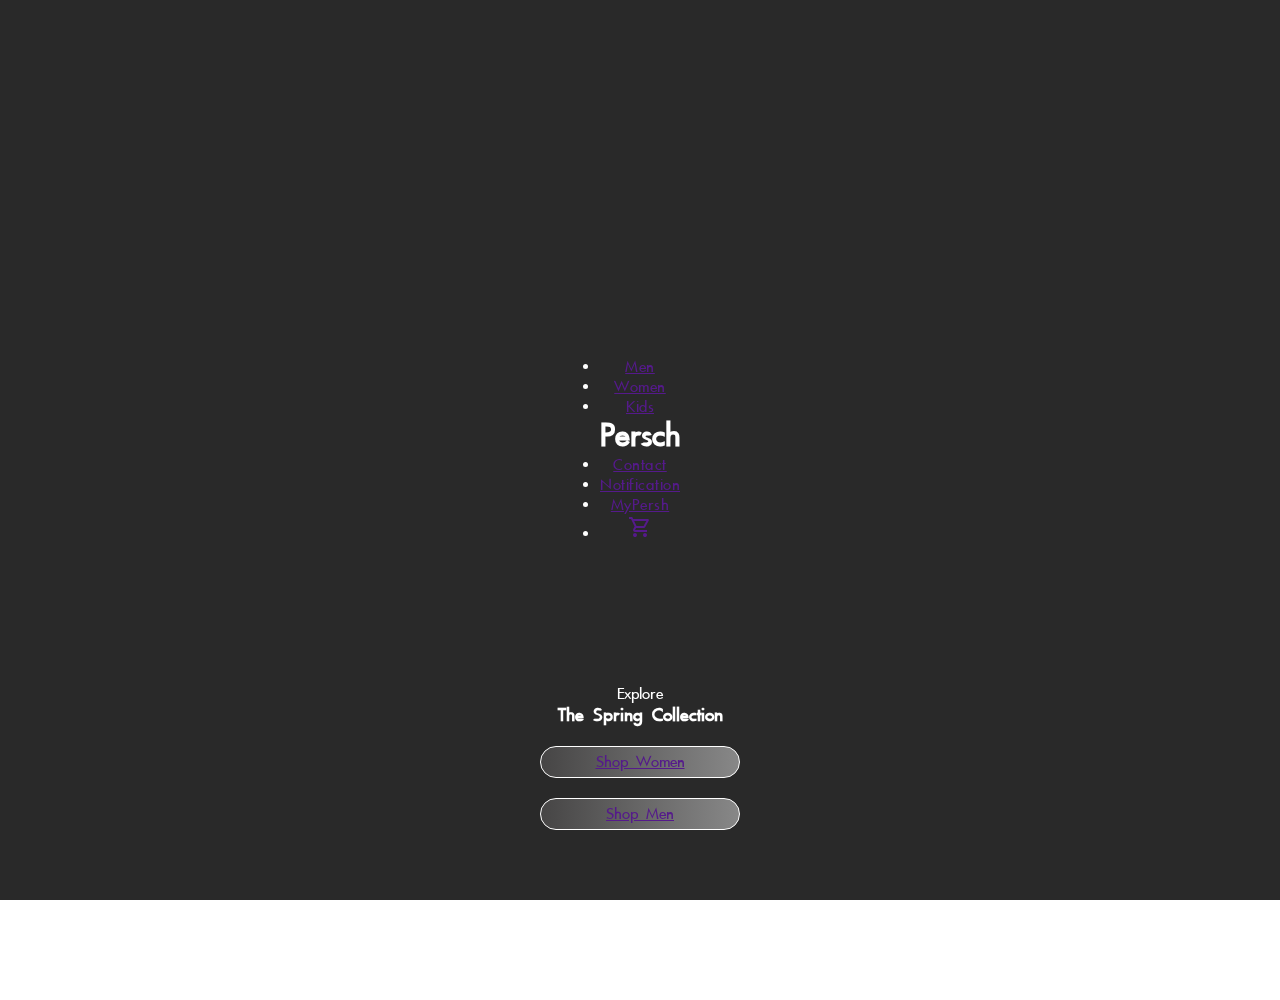
==== index.html @ c960b092 "added backdrop and finalized form closing behavior" ====
<!DOCTYPE html>
<html lang="en">
  <head>
    <meta charset="UTF-8" />
    <meta name="viewport" content="width=device-width, initial-scale=1.0" />
    <link
      href="https://cdn.jsdelivr.net/npm/bootstrap@5.3.2/dist/css/bootstrap.min.css"
      rel="stylesheet"
      integrity="sha384-T3c6CoIi6uLrA9TneNEoa7RxnatzjcDSCmG1MXxSR1GAsXEV/Dwwykc2MPK8M2HN"
      crossorigin="anonymous"
    />
    <script
      src="https://cdn.jsdelivr.net/npm/bootstrap@5.3.2/dist/js/bootstrap.bundle.min.js"
      integrity="sha384-C6RzsynM9kWDrMNeT87bh95OGNyZPhcTNXj1NW7RuBCsyN/o0jlpcV8Qyq46cDfL"
      crossorigin="anonymous"
    ></script>
    <link rel="stylesheet" href="src/style.css" />
    <link
      rel="stylesheet"
      href="https://cdnjs.cloudflare.com/ajax/libs/font-awesome/4.7.0/css/font-awesome.min.css"
    />
    <link
      rel="stylesheet"
      href="https://fonts.googleapis.com/css2?family=Material+Symbols+Outlined:opsz,wght,FILL,GRAD@24,400,0,0"
    />
    <script type="module" src="./src/script.js"></script>
    <title>Document</title>
  </head>
  <body>
    <main>
      <div class="top-img-header">
        <video autoplay muted loop id="headVideo" class="heroVid">
          <source
            src="./images/videos/pexels_videos_1154850 (1080p).mp4"
            type="video/mp4"
          />
        </video>

        <div class="container-fluid fixed-top px-4" id="fixed-nav">
          <header
            class="d-flex flex-wrap align-items-center justify-content-center justify-content-md-between py-3"
          >
            <ul
              class="nav col-12 col-md-auto mb-2 justify-content-center mb-md-0"
            >
              <li>
                <a
                  href=""
                  class="nav-link px-3 link-light link-text text-center"
                  id="menNavLink"
                  >Men</a
                >
              </li>
              <li>
                <a
                  href=""
                  class="nav-link px-3 link-light link-text text-center"
                  id="womenNavLink"
                  >Women</a
                >
              </li>
              <li>
                <a
                  href=""
                  class="nav-link px-3 link-light link-text text-center"
                  id="kidsNavLink"
                  >Kids</a
                >
              </li>
            </ul>
            <h1>Persch</h1>
            <ul
              class="nav col-12 col-md-auto mb-2 justify-content-center mb-md-0"
            >
              <li>
                <a
                  href=""
                  class="nav-link px-3 link-light link-text text-center"
                  id="contact"
                  >Contact</a
                >
              </li>
              <li>
                <a
                  href=""
                  class="nav-link px-3 link-light link-text text-center"
                  id="notification"
                  >Notification</a
                >
              </li>
              <li>
                <a
                  href=""
                  class="nav-link px-3 link-light link-text text-center"
                  id="myPersh"
                  >MyPersh</a
                >
              </li>
              <li>
                <a href="" class="nav-link px-3 link-light"
                  ><span class="material-symbols-outlined">
                    shopping_cart
                  </span></a
                >
              </li>
            </ul>
          </header>
        </div>
        <div
          class="nav-link-content container pt-5 text-dark"
          id="nav-link-cont"
        ></div>
        <div class="backdrop" id="backdrop"></div>

        <div class="hero-div">
          <p>Explore</p>
          <h3>The Spring Collection</h3>
          <div class="container d-flex flex-wrap justify-content-md-between">
            <div class="hero-link-btn">
              <a class="link-light text-decoration-none" href="">Shop Women</a>
            </div>
            <div class="hero-link-btn">
              <a class="link-light text-decoration-none" href="">Shop Men</a>
            </div>
          </div>
        </div>
      </div>
    </main>
  </body>
</html>
---- src/style.css ----
@font-face {
  font-family: lvfont;
  src: url(../font/Intrepid.ttf);
}

* {
  padding: 0;
  margin: 0;
  box-sizing: border-box;
  font-family: lvfont;
}

.main {
  height: 100%;
  width: 100%;
}

.top-img-header {
  display: flex;
  justify-content: center;
  align-items: center;
  text-align: center;
  /* background: #333; */
  background: rgba(0, 0, 0, 0.2);
  /* background-image: linear-gradient(
    90deg,
    rgba(255, 0, 0, 0.35),
    rgba(0, 0, 255, 0.35)
  ); */
  color: white;
  margin-bottom: 100px;
  position: relative;
  height: 100vh;
  overflow: hidden;
  z-index: 0;
}

.heroVid {
  position: absolute;
  top: 50%;
  left: 50%;
  transform: translate(-50%, -50%);
  min-width: 100%;
  min-height: 100%;
  z-index: -1;
}

.link-text {
  position: relative;
  letter-spacing: 0.5px;
}

.link-text:after {
  content: "";
  position: absolute;
  background-color: black;
  height: 3px;
  width: 0%;
  left: 0;
  bottom: 5px;
  transition: 0.3s;
}

.link-text:hover:after {
  width: 95%;
}

.nav-link-content {
  height: 100vh;
  max-width: 600px;
  background-color: rgba(255, 255, 255, 1);

  position: fixed;
  right: 0;
  z-index: -2;
  top: 0;

  /* boostrap fixed z-index value is 1030 */
}

.nav-link-content::backdrop {
  background-color: rgba(0, 0, 0, 0.7);
}

.hero-div {
  position: absolute;
  bottom: 50px;
}

.hero-link-btn {
  background-image: linear-gradient(
    90deg,
    rgba(100, 98, 98, 0.5),
    rgba(230, 230, 230, 0.5)
  );
  border: 1px solid white;
  min-width: 200px;
  border-radius: 100px;
  margin: 20px 40px;
  padding-top: 5px;
  padding-bottom: 5px;
  cursor: pointer;
  transition: 0.3s;
}

.hero-link-btn:hover {
  border: 2px solid white;
  scale: 1.1;
}

.backdrop {
  width: 100%;
  height: 100%;
  background-color: rgba(0, 0, 0, 0.8);
  z-index: -2;
  position: fixed;
}
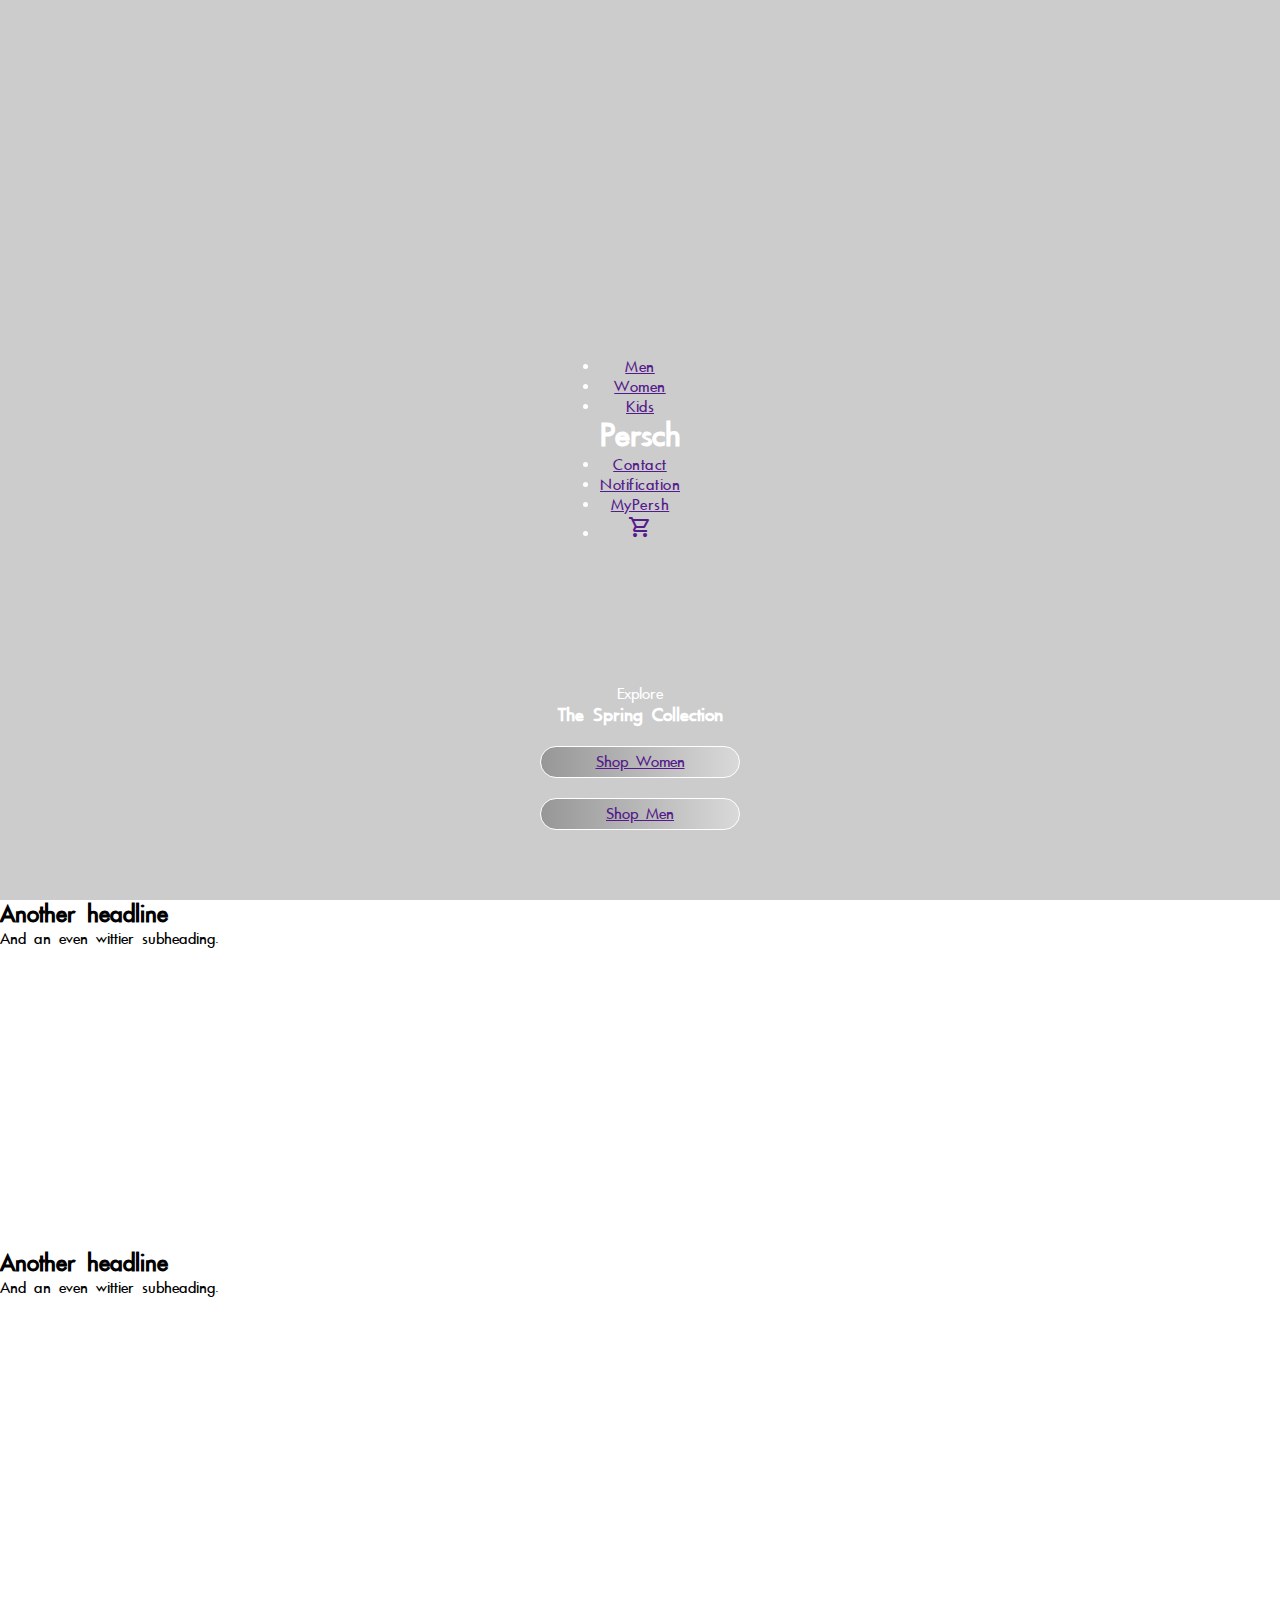
==== commit 3c3bd1b9: "Flushed out transition and finalized backdrop" ====
--- a/index.html
+++ b/index.html
@@ -106,16 +106,11 @@
             </ul>
           </header>
         </div>
-        <div
-          class="nav-link-content container pt-5 text-dark"
-          id="nav-link-cont"
-        ></div>
         <div class="backdrop" id="backdrop"></div>
-
         <div class="hero-div">
           <p>Explore</p>
           <h3>The Spring Collection</h3>
-          <div class="container d-flex flex-wrap justify-content-md-between">
+          <div class="container d-flex align-items-center">
             <div class="hero-link-btn">
               <a class="link-light text-decoration-none" href="">Shop Women</a>
             </div>
@@ -125,6 +120,31 @@
           </div>
         </div>
       </div>
+      <!-- End of Hero Section -->
+      
+      <div
+          class="nav-link-content container pt-5 text-dark"
+          id="nav-link-cont"
+        ></div>
+      
+        <!--  -->
+      <div class="container-fluid flex-md-equal w-100 my-md-3 pl-md-3">
+        <div class="bg-dark mr-md-3 pt-3 px-3 pt-md-5 px-md-5 text-center text-white overflow-hidden">
+          <div class="my-3 py-3">
+            <h2 class="display-5">Another headline</h2>
+            <p class="lead">And an even wittier subheading.</p>
+          </div>
+          <div class="bg-light box-shadow mx-auto" style="width: 80%; height: 300px; border-radius: 21px 21px 0 0;"></div>
+        </div>
+        <div class="bg-light mr-md-3 pt-3 px-3 pt-md-5 px-md-5 text-center overflow-hidden">
+          <div class="my-3 p-3">
+            <h2 class="display-5">Another headline</h2>
+            <p class="lead">And an even wittier subheading.</p>
+          </div>
+          <div class="bg-dark box-shadow mx-auto" style="width: 80%; height: 300px; border-radius: 21px 21px 0 0;"></div>
+        </div>
+      </div>
+      </div>
     </main>
   </body>
 </html>
--- a/src/style.css
+++ b/src/style.css
@@ -28,7 +28,6 @@
     rgba(0, 0, 255, 0.35)
   ); */
   color: white;
-  margin-bottom: 100px;
   position: relative;
   height: 100vh;
   overflow: hidden;
@@ -67,19 +66,15 @@
 
 .nav-link-content {
   height: 100vh;
-  max-width: 600px;
+  max-width: 500px;
   background-color: rgba(255, 255, 255, 1);
-
+  transition: width 0.5s ease-in-out;
   position: fixed;
   right: 0;
   z-index: -2;
   top: 0;
 
   /* boostrap fixed z-index value is 1030 */
-}
-
-.nav-link-content::backdrop {
-  background-color: rgba(0, 0, 0, 0.7);
 }
 
 .hero-div {
@@ -109,9 +104,9 @@
 }
 
 .backdrop {
-  width: 100%;
-  height: 100%;
+  width: 0%;
+  height: 0%;
   background-color: rgba(0, 0, 0, 0.8);
-  z-index: -2;
+  z-index: -100;
   position: fixed;
 }
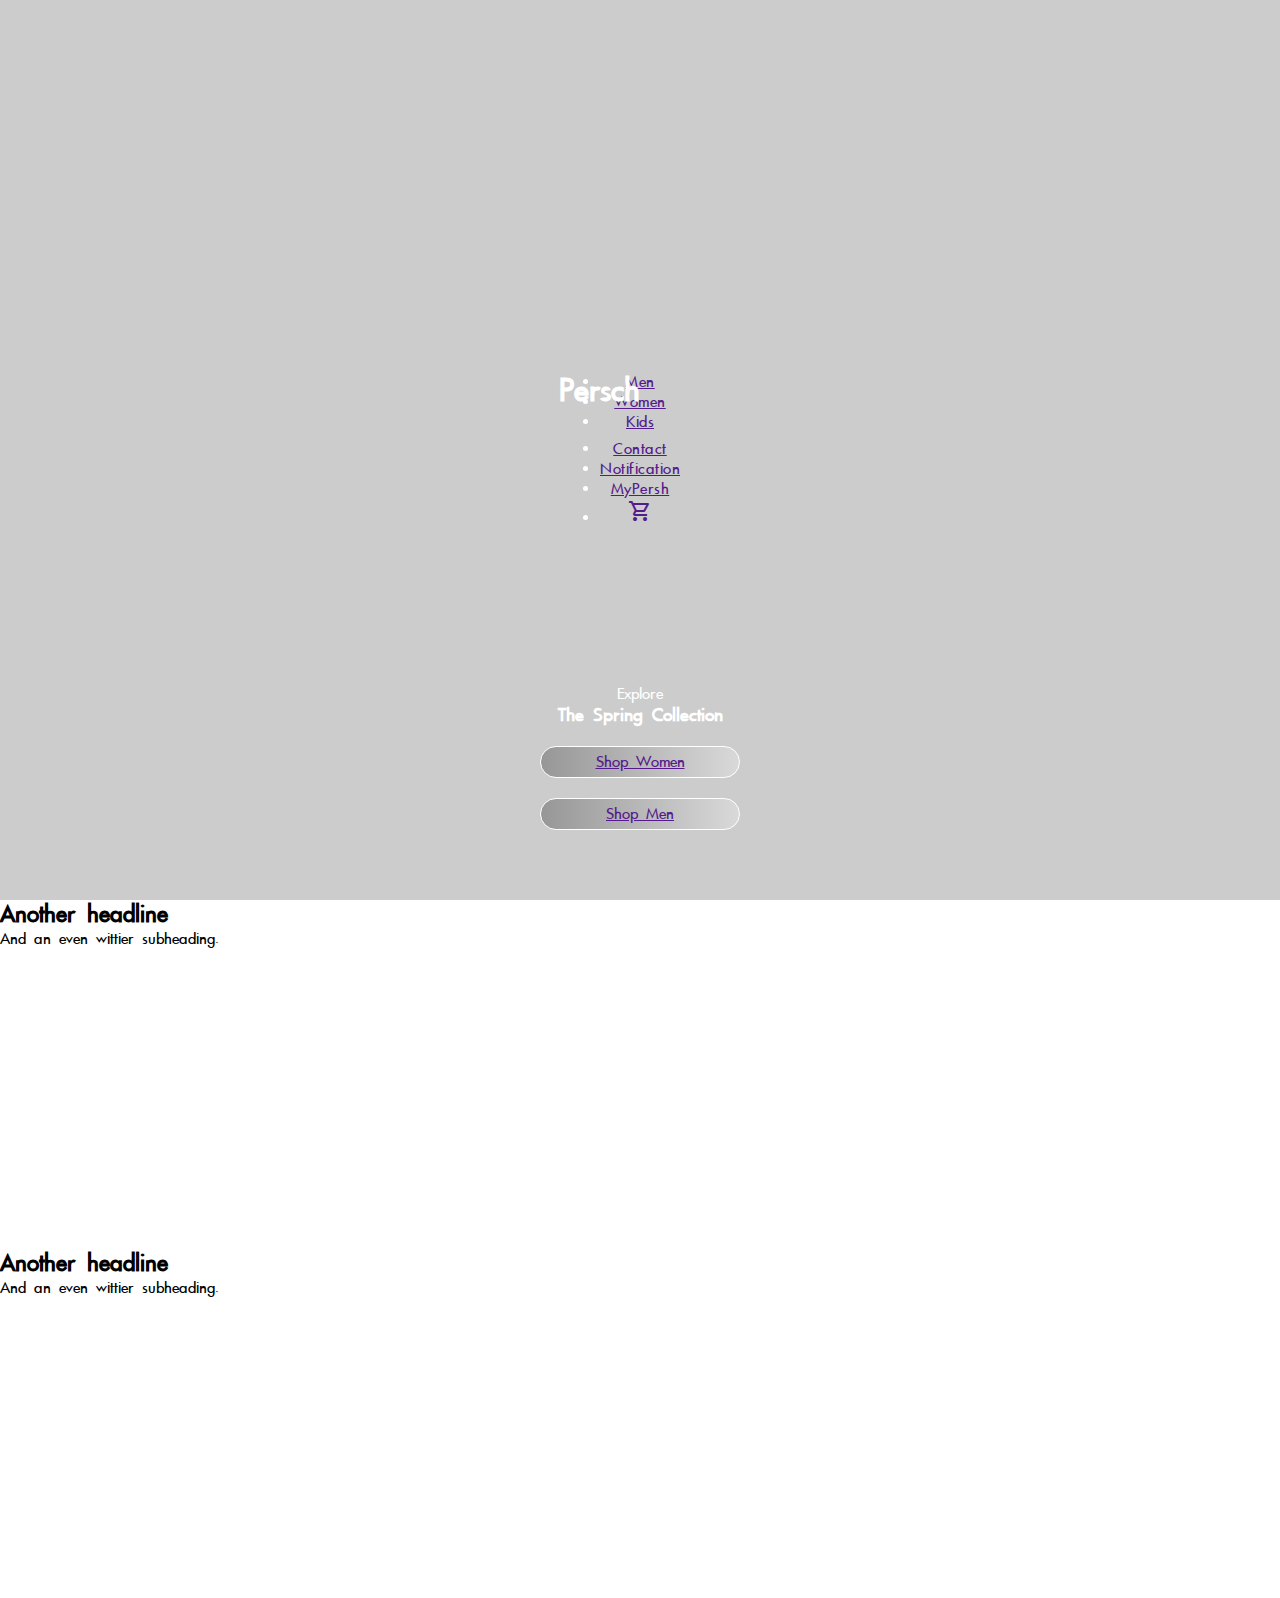
==== commit 0c237638: "added left links nav bar & added additional logic to the fixed nav" ====
--- a/index.html
+++ b/index.html
@@ -24,7 +24,7 @@
       href="https://fonts.googleapis.com/css2?family=Material+Symbols+Outlined:opsz,wght,FILL,GRAD@24,400,0,0"
     />
     <script type="module" src="./src/script.js"></script>
-    <title>Document</title>
+    <title>PERSH Official USA Website</title>
   </head>
   <body>
     <main>
@@ -39,7 +39,9 @@
         <div class="container-fluid fixed-top px-4" id="fixed-nav">
           <header
             class="d-flex flex-wrap align-items-center justify-content-center justify-content-md-between py-3"
+            id="header"
           >
+            <div class="logo"><h1 id="main-logo">Persch</h1></div>
             <ul
               class="nav col-12 col-md-auto mb-2 justify-content-center mb-md-0"
             >
@@ -68,9 +70,10 @@
                 >
               </li>
             </ul>
-            <h1>Persch</h1>
+
             <ul
               class="nav col-12 col-md-auto mb-2 justify-content-center mb-md-0"
+              style="padding-top: 7px"
             >
               <li>
                 <a
@@ -121,29 +124,42 @@
         </div>
       </div>
       <!-- End of Hero Section -->
-      
+
       <div
-          class="nav-link-content container pt-5 text-dark"
-          id="nav-link-cont"
-        ></div>
-      
-        <!--  -->
+        class="nav-link-content-r container pt-5 text-dark"
+        id="nav-link-cont-r"
+      ></div>
+      <div
+        class="nav-link-content-l container pt-3 text-dark"
+        id="nav-link-cont-l"
+      ></div>
+
+      <!--  -->
       <div class="container-fluid flex-md-equal w-100 my-md-3 pl-md-3">
-        <div class="bg-dark mr-md-3 pt-3 px-3 pt-md-5 px-md-5 text-center text-white overflow-hidden">
+        <div
+          class="bg-dark mr-md-3 pt-3 px-3 pt-md-5 px-md-5 text-center text-white overflow-hidden"
+        >
           <div class="my-3 py-3">
             <h2 class="display-5">Another headline</h2>
             <p class="lead">And an even wittier subheading.</p>
           </div>
-          <div class="bg-light box-shadow mx-auto" style="width: 80%; height: 300px; border-radius: 21px 21px 0 0;"></div>
+          <div
+            class="bg-light box-shadow mx-auto"
+            style="width: 80%; height: 300px; border-radius: 21px 21px 0 0"
+          ></div>
         </div>
-        <div class="bg-light mr-md-3 pt-3 px-3 pt-md-5 px-md-5 text-center overflow-hidden">
+        <div
+          class="bg-light mr-md-3 pt-3 px-3 pt-md-5 px-md-5 text-center overflow-hidden"
+        >
           <div class="my-3 p-3">
             <h2 class="display-5">Another headline</h2>
             <p class="lead">And an even wittier subheading.</p>
           </div>
-          <div class="bg-dark box-shadow mx-auto" style="width: 80%; height: 300px; border-radius: 21px 21px 0 0;"></div>
+          <div
+            class="bg-dark box-shadow mx-auto"
+            style="width: 80%; height: 300px; border-radius: 21px 21px 0 0"
+          ></div>
         </div>
-      </div>
       </div>
     </main>
   </body>
--- a/src/style.css
+++ b/src/style.css
@@ -31,6 +31,7 @@
   position: relative;
   height: 100vh;
   overflow: hidden;
+
   z-index: 0;
 }
 
@@ -64,7 +65,7 @@
   width: 95%;
 }
 
-.nav-link-content {
+.nav-link-content-r {
   height: 100vh;
   max-width: 500px;
   background-color: rgba(255, 255, 255, 1);
@@ -75,6 +76,17 @@
   top: 0;
 
   /* boostrap fixed z-index value is 1030 */
+}
+.nav-link-content-l {
+  height: 50vh;
+  max-width: 800px;
+  max-height: 50vh;
+  background-color: rgba(255, 255, 255, 1);
+  transition: width 0.5s ease-in-out;
+  position: fixed;
+  left: 0;
+  z-index: -2; /* set to -2 after implement//set to 1300 for testing */
+  top: 60px;
 }
 
 .hero-div {
@@ -110,3 +122,16 @@
   z-index: -100;
   position: fixed;
 }
+
+.logo {
+  z-index: 2000;
+  position: absolute;
+  right: 50%;
+}
+
+@media screen and (max-width: 900px) {
+  .logo {
+    position: relative;
+    right: 0;
+  }
+}
